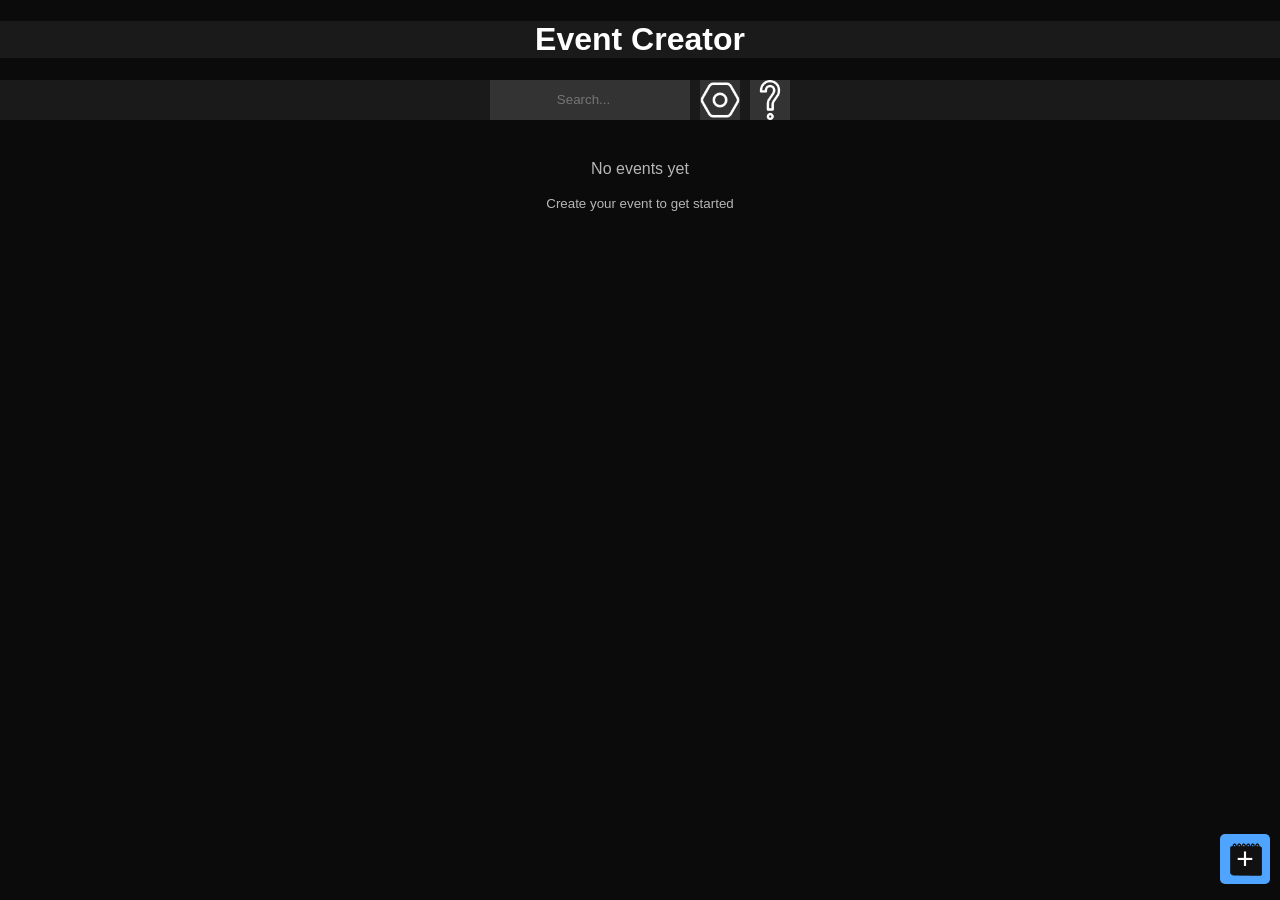
==== assets/index.html @ af080314 "Add files via upload" ====
<!DOCTYPE html>
<html lang="en">
<head>
  <meta charset="UTF-8">
  <meta name="viewport" content="width=device-width, initial-scale=1.0">
  <link rel="icon" type="image/x-icon" href="index_data/textures/system/freepik_7477497.png">
  <title>Events Creator</title>
  <link rel="stylesheet" href="index_data/styles/roots.css">
  <link rel="stylesheet" href="index_data/styles/styles.css">
</head>
<body>
  <header class="header">
    <h1 class="title-page" id="title">...</h1>
  </header>
  <div id="navbar">
    <input type="search" id="searchBar" placeholder="..." onchange="searchEvents();" oninput="searchEvents();">
    <button id="openSettings"><div class="text-effect"></div></button>
    <button id="infouse"><div class="text-effect"></div></button>
  </div>
  <div id="settingsModal" class="modal">
    <div class="modal-content">
      <div class="settings-header-spacer"><h3 id="settingsHeaderTitle">...</h3></div>
      <div class="setting-title" id="langs">...</div>
      <div class="buttons-list">
        <button id="english" class="lang-btn" onclick="setActiveEn();checkSettingsChanges();">...</button>
        <button id="russian" class="lang-btn" onclick="setActiveRu();checkSettingsChanges();">...</button>
        <button id="hebrew" class="lang-btn" onclick="setActiveHe();checkSettingsChanges();">...</button>
      </div>
      <hr>
      <div class="setting-title" id="themeTitle">...</div>
      <div class="buttons-list">
        <button id="lightTheme" class="theme-btn" onclick="setThemeLight();checkSettingsChanges();">...</button>
        <button id="darkTheme" class="theme-btn" onclick="setThemeDark();checkSettingsChanges();">...</button>
      </div>
      <hr>
      <button id="exportEvents">...</button>
      <button id="importButton">...</button>
      <input type="file" id="importFile" accept=".json" style="display:none">
      <button id="exitAppBtn" onclick="exitApp();">...</button>
      <hr>
      <button id="settingsApplyer" class="apply-text" style="display: none;" onclick="applySettings();">...</button>
      <button id="closeSettings" class="close-text">...</button>
    </div>
  </div>
  <button id="openModal"><div class="button-bg">🗓️</div><div class="plus-sign">+</div></button>
  <div id="emptyState" class="empty-state">
    <p id="emptyTextp">...</p>
    <small id="emptyTextSmall">...</small>
  </div>
  <div id="eventModal" class="modal">
    <div class="modal-content">
      <h3 id="modalTitle">...</h3>
      <input id="eventTitle" placeholder="..." required>
      <textarea id="eventDesc" placeholder="..." style="resize: vertical;"></textarea>
      <input id="eventDate" type="datetime-local" required><span id="requiredText">...</span>
      <input id="eventName" placeholder="...">
      <div class="important-container">
        <input type="checkbox" id="eventImportant">
        <label for="eventImportant" id="importantLabel">...</label>
      </div>
      <button id="saveEvent" class="save-text">...</button>
      <button id="closeModal" class="cancel-text">...</button>
    </div>
  </div>
  <div id="useinfoModal" class="modal">
    <div class="modal-content">
      <div id="useInfoText"></div>
      <button id="closeUseInfo" class="close-text">...</button>
    </div>
  </div>
  <div id="versionModal" class="modal">
    <div class="modal-content">
      <div id="versionTitleLang"></div>
      <div id="versionContent"></div>
      <button id="closeVersion" class="close-text">...</button>
    </div>
  </div>
  <div id="modalNotify" class="modal">
    <div class="modal-content">
      <h3 id="notificationTitle">...</h3>
      <p id="notificationMessage">...</p>
      <button id="closeNotifyModal" class="close-text">...</button>
      <div class="confirm-buttons" style="display: none;">
        <button id="confirmYes" class="yes-text">...</button>
        <button id="confirmNo" class="no-text">...</button>
      </div>
    </div>
  </div>
  <div id="eventsContainer"></div>
  <script src="index_data/scripts/exit.js"></script>
  <script src="index_data/scripts/registrations.js"></script>
  <script src="index_data/scripts/modal_edit.js"></script>
  <script src="index_data/scripts/modals_closers.js"></script>
  <script src="index_data/scripts/modals_openers.js"></script>
  <script src="index_data/scripts/get_next_event_index.js"></script>
  <script src="index_data/scripts/save_event.js"></script>
  <script src="index_data/scripts/render_events.js"></script>
  <script src="index_data/scripts/create_event_card.js"></script>
  <script src="index_data/scripts/timer.js"></script>
  <script src="index_data/scripts/languages_text_loader.js"></script>
  <script src="index_data/scripts/set_languages_buttons_active.js"></script>
  <script src="index_data/scripts/check_settings_changes.js"></script>
  <script src="index_data/scripts/apply_settings.js"></script>
  <script src="index_data/scripts/export_data.js"></script>
  <script src="index_data/scripts/import_data.js"></script>
  <script src="index_data/scripts/mask_clicked.js"></script>
  <script src="index_data/scripts/search_events.js"></script>
  <!-- importants be bottom and last -->
  <script src="index_data/scripts/notifications.js"></script>
  <script src="index_data/scripts/window/dom_content_loaded.js"></script>
  <script src="index_data/scripts/window/error.js"></script>
  <script src="index_data/scripts/window/load.js"></script>
</body>
</html>
---- assets/index_data/styles/roots.css ----
:root {
  --background: #f0f0f0ff;
  --text-color: #111111ff;
  --card-background: #ffffffff;
  --card-border: #ddddddff;
  --evt-remove: #a0161650;
  --evt-remove-hover: #a01616ff;
  --special-color: #007affff;
  --inner-background: #0000004d;
  --modal-background: #ffffffff;
  --inputs-background: #e0e0e0ff;
  --inputs-background-hover: #d0d0d0ff;
  --text-important: #ff3b30ff;
  --header-background: #ffffffcc;
  --evt-select: #e0e0e0ff;
  --evt-select-hover: #007bff50;
  --evt-select-active: #007affff;
  --settings-icon: url('../textures/light/setting.png');
  --settings-icon-hover: url('../textures/light/setting_filled.png');
  --info-icon: url('../textures/light/info.png');
  --info-icon-hover: url('../textures/light/info_filled.png');
}
[data-theme="dark"] {
  --background: #0b0b0bff;
  --text-color: #ffffffff;
  --card-background: #141414ff;
  --card-border: #333333ff;
  --evt-remove: #a0161650;
  --evt-remove-hover: #a01616ff;
  --special-color: #4fa4ffff;
  --inner-background: #000000b3;
  --modal-background: #111111ff;
  --inputs-background: #222222ff;
  --inputs-background-hover: #333333ff;
  --text-important: #ff4f4fff;
  --header-background: #1a1a1aff;
  --evt-select: #333333ff;
  --evt-select-hover: #007bff50;
  --evt-select-active: #007affff;
  --settings-icon: url('../textures/dark/setting.png');
  --settings-icon-hover: url('../textures/dark/setting_filled.png');
  --info-icon: url('../textures/dark/info.png');
  --info-icon-hover: url('../textures/dark/info_filled.png');
}
---- assets/index_data/styles/styles.css ----
*,
*:hover,
*:focus {
  transition: .6s;
  -o-transition: .6s;
  -moz-transition: .6s;
  -webkit-transition: .6s;
  -webkit-tap-highlight-color: transparent;
}
body {
  background-color: var(--background);
  color: var(--text-color);
  font-family: Arial, sans-serif;
  user-select: none;
  -ms-user-select: none;
  -moz-user-select: none;
  -webkit-user-select: none;
}
html,
body {
  padding: 0;
  margin: 0;
}
header {
  width: 100%;
  background-color: var(--header-background);
  text-align: center;
}
#navbar {
  position: sticky;
  top: 0;
  z-index: 1;
  display: inline-flex;
  width: 100%;
  background-color: var(--header-background);
  align-items: center;
  justify-content: center;
}
#navbar button {
  width: 40px;
  height: 40px;
  margin: 0 5px;
  border-radius: 0;
  padding: 0;
  background-color: var(--card-border);
}
#navbar button .text-effect {
  background-size: 100% 100%;
  background-position: center;
  width: 40px;
  height: 40px;
}
#openSettings .text-effect {
  background-image: var(--settings-icon);
}
#openSettings:hover .text-effect {
  transform: rotate(90deg);
  background-image: var(--settings-icon-hover);
}
#infouse .text-effect {
  background-image: var(--info-icon);
}
#infouse:hover .text-effect {
  transform: scale(1.2);
  background-image: var(--info-icon-hover);
}
.modal {
  display: none;
  position: fixed;
  inset: 0;
  background-color: var(--inner-background);
  z-index: 2;
}
.modal-content {
  background-color: var(--modal-background);
  padding: 20px;
  width: 80%;
  margin: 10% auto;
  border-radius: 10px;
  position: relative;
  overflow: auto;
}
input, textarea, button {
  width: calc(100% - 16px);
  margin: 6px 0;
  padding: 8px;
  background-color: var(--inputs-background);
  color: var(--text-color);
  border: none;
  border-radius: 5px;
  transform: scale(1);
  outline: none;
}
input:hover, textarea:hover, button:hover,
input:focus, textarea:focus, button:focus {
  background-color: var(--inputs-background-hover);
  transform: scale(1.03);
}
button, button:hover, button:focus {
  cursor: pointer;
  width: 100%;
}
#eventDate {
  text-align: center;
}
span {
  color: var(--text-important);
  padding: 0px 5px;
}
#openModal {
  position: fixed;
  bottom: 10px;
  right: 10px;
  width: 50px;
  height: 50px;
  font-size: 30px;
  padding: 0;
  background-color: var(--special-color);
  display: flex;
  justify-content: center;
  align-items: center;
  z-index: 1;
}
.button-bg {
  background-color: var(--modal-background);
  background-clip: text;
  -webkit-background-clip: text;
  color: transparent;
}
#openModal .plus-sign {
  position: absolute;
}
#openModal:hover .plus-sign {
  transform: rotate(90deg);
}
.event-card {
  position: relative;
  background-color: var(--card-background);
  padding: 12px;
  margin-top: 10px;
  border-radius: 0 8px 8px 0;
  border: 2px solid var(--card-border);
  border-left: none;
}
.event-card.predelete {
  border: 2px solid var(--evt-remove-hover);
  border-left: none;
}
.countdown {
  color: var(--special-color);
  font-weight: bold;
  margin-top: 10px;
  white-space: pre-line;
}
.btns-container {
  position: relative;
  display: flex;
}
.btns-container button {
  margin: 5px;
}
.delete-btn {
  background-color: var(--evt-remove) !important;
}
.delete-btn:hover {
  background-color: var(--evt-remove-hover) !important;
}
.empty-state {
  text-align: center;
  margin-top: 40px;
  opacity: 0.7;
}
.settings-header {
  position: absolute;
  top: 0;
  left: 0;
  width: calc(100% - 20px);
  background-color: var(--header-background);
  padding-left: 20px;
}
.settings-header-spacer {
  width: 100%;
}
.buttons-list {
  display: flex;
}
.buttons-list button {
  margin: 5px;
  background-color: var(--evt-select);
}
.buttons-list button:hover {
  background-color: var(--evt-select-hover);
}
button.active {
  transform: scale(1);
  background-color: var(--evt-select-active) !important;
}
.title-page {
  width: 100%;
}
hr {
  width: 100%;
  height: 2px;
  border: none;
  border-top: 1.5px solid var(--card-border);
  border-bottom: 1.5px solid var(--card-border);
  border-radius: 2px;
  background-color: var(--card-border);
}
#notificationMessage {
  white-space: pre-line;
}
#confirmYes.red {
  background-color: var(--evt-remove);
}
#confirmYes.red:hover {
  background-color: var(--evt-remove-hover);
}
input[type="search"] {
  text-align: center;
  width: 200px;
  margin: 0 5px;
  height: 40px;
  padding: 0;
  border-radius: 0;
  background-color: var(--card-border);
}
.important-container {
  display: flex;
  align-items: center;
  margin: 10px 0;
  color: var(--text-color);
}
.important-container input {
  width: auto;
  margin-right: 10px;
}
[dir="rtl"] .important-container input {
  margin-right: 0;
  margin-left: 10px;
}
#eventsContainer {
  padding: 0 70px 0 0;
}
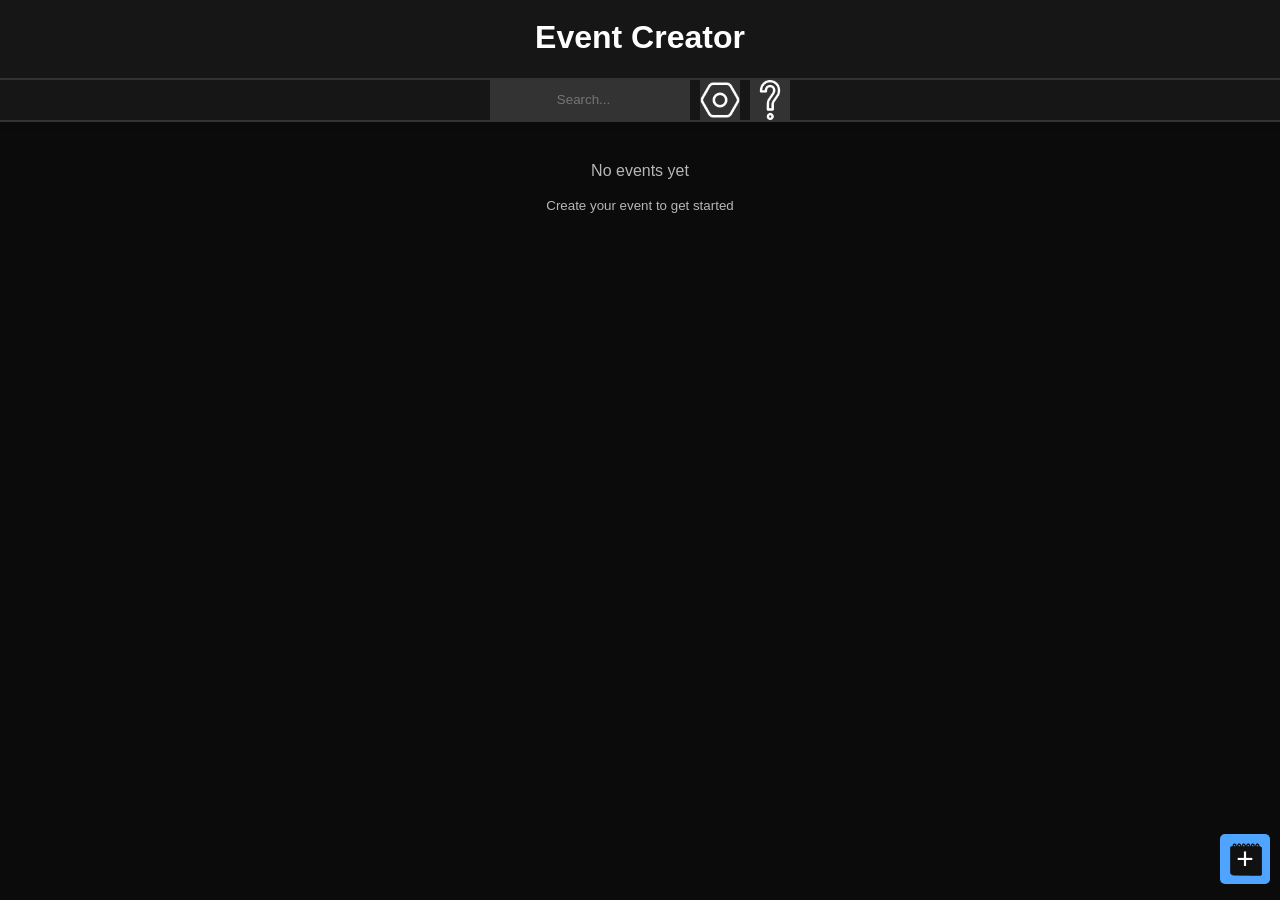
==== commit 2187bc65: "Add files via upload" ====
--- a/assets/index.html
+++ b/assets/index.html
@@ -37,6 +37,7 @@
       <button id="importButton">...</button>
       <input type="file" id="importFile" accept=".json" style="display:none">
       <button id="exitAppBtn" onclick="exitApp();">...</button>
+      <button id="restartAppBtn" onclick="restartApp();">...</button>
       <hr>
       <button id="settingsApplyer" class="apply-text" style="display: none;" onclick="applySettings();">...</button>
       <button id="closeSettings" class="close-text">...</button>
@@ -52,8 +53,54 @@
       <h3 id="modalTitle">...</h3>
       <input id="eventTitle" placeholder="..." required>
       <textarea id="eventDesc" placeholder="..." style="resize: vertical;"></textarea>
-      <input id="eventDate" type="datetime-local" required><span id="requiredText">...</span>
+      <div id="dateContainer">
+        <input id="eventDate" type="datetime-local" required><span id="requiredText">...</span>
+      </div>
       <input id="eventName" placeholder="...">
+      <input id="eventLink" placeholder="...">
+      <div class="important-container">
+        <label for="eventAutoDelete" id="autoDeleteLabel">...</label>
+        <input type="number" id="eventAutoDelete" min="0" value="0">
+      </div>
+      <div class="important-container">
+        <input type="checkbox" id="eventRepeat" onchange="toggleRepeatOptions();">
+        <label for="eventRepeat" id="repeatLabel">...</label>
+      </div>
+      <div id="repeatOptions" style="display: none;">
+        <div class="important-container">
+          <label for="repeatFrequency" id="repeatFrequencyLabel">...</label>
+          <select id="repeatFrequency" onchange="toggleRepeatOptions();">
+            <option value="day" id="optDay">...</option>
+            <option value="month" id="optMonth">...</option>
+            <option value="year" id="optYear">...</option>
+          </select>
+        </div>
+        <div class="important-container" id="repeatTimeContainer">
+          <label for="repeatTime" id="repeatTimeLabel">...</label>
+          <input type="time" id="repeatTime" value="00:00">
+        </div>
+        <div class="important-container" id="repeatDayContainer" style="display: none;">
+          <label for="repeatDay" id="repeatDayLabel">...</label>
+          <input type="number" id="repeatDay" min="1" max="31" value="1">
+        </div>
+        <div class="important-container" id="repeatMonthContainer" style="display: none;">
+          <label for="repeatMonth" id="repeatMonthLabel">...</label>
+          <select id="repeatMonth">
+            <option value="1" id="m1">...</option>
+            <option value="2" id="m2">...</option>
+            <option value="3" id="m3">...</option>
+            <option value="4" id="m4">...</option>
+            <option value="5" id="m5">...</option>
+            <option value="6" id="m6">...</option>
+            <option value="7" id="m7">...</option>
+            <option value="8" id="m8">...</option>
+            <option value="9" id="m9">...</option>
+            <option value="10" id="m10">...</option>
+            <option value="11" id="m11">...</option>
+            <option value="12" id="m12">...</option>
+          </select>
+        </div>
+      </div>
       <div class="important-container">
         <input type="checkbox" id="eventImportant">
         <label for="eventImportant" id="importantLabel">...</label>
@@ -87,6 +134,7 @@
     </div>
   </div>
   <div id="eventsContainer"></div>
+  <script src="index_data/scripts/restart.js"></script>
   <script src="index_data/scripts/exit.js"></script>
   <script src="index_data/scripts/registrations.js"></script>
   <script src="index_data/scripts/modal_edit.js"></script>
@@ -110,5 +158,39 @@
   <script src="index_data/scripts/window/dom_content_loaded.js"></script>
   <script src="index_data/scripts/window/error.js"></script>
   <script src="index_data/scripts/window/load.js"></script>
+  <script>
+    function toggleRepeatOptions() {
+      const isRepeat = document.getElementById("eventRepeat").checked;
+      const repeatOptions = document.getElementById("repeatOptions");
+      const dateContainer = document.getElementById("dateContainer");
+      const frequency = document.getElementById("repeatFrequency").value;
+
+      const timeContainer = document.getElementById("repeatTimeContainer");
+      const dayContainer = document.getElementById("repeatDayContainer");
+      const monthContainer = document.getElementById("repeatMonthContainer");
+
+      if (isRepeat) {
+        repeatOptions.style.display = "block";
+        dateContainer.style.display = "none";
+
+        // Show time for all repeat modes
+        timeContainer.style.display = "flex";
+
+        if (frequency === "day") {
+          dayContainer.style.display = "none";
+          monthContainer.style.display = "none";
+        } else if (frequency === "month") {
+          dayContainer.style.display = "flex";
+          monthContainer.style.display = "none";
+        } else if (frequency === "year") {
+          dayContainer.style.display = "flex";
+          monthContainer.style.display = "flex";
+        }
+      } else {
+        repeatOptions.style.display = "none";
+        dateContainer.style.display = "flex";
+      }
+    }
+  </script>
 </body>
 </html>
--- a/assets/index_data/styles/roots.css
+++ b/assets/index_data/styles/roots.css
@@ -15,10 +15,19 @@
   --evt-select: #e0e0e0ff;
   --evt-select-hover: #007bff50;
   --evt-select-active: #007affff;
+  --cb-shadow-bright: #85858599;
+  --cb-shadow-dark: #2f2f2f4d;
+  --cb-bg: #f0f0f0ff;
+  --cb-bg-after: #111111ff;
+  --cb-checked: #007affff;
+  --cb-disabled: #a01616ff;
+  --cb-border: #ddddddff;
   --settings-icon: url('../textures/light/setting.png');
   --settings-icon-hover: url('../textures/light/setting_filled.png');
   --info-icon: url('../textures/light/info.png');
   --info-icon-hover: url('../textures/light/info_filled.png');
+  --home-icon: url('../textures/light/home.png');
+  --home-icon-hover: url('../textures/light/home_filled.png');
 }
 [data-theme="dark"] {
   --background: #0b0b0bff;
@@ -33,12 +42,21 @@
   --inputs-background: #222222ff;
   --inputs-background-hover: #333333ff;
   --text-important: #ff4f4fff;
-  --header-background: #1a1a1aff;
+  --header-background: #1a1a1acc;
   --evt-select: #333333ff;
   --evt-select-hover: #007bff50;
   --evt-select-active: #007affff;
+  --cb-shadow-bright: #85858599;
+  --cb-shadow-dark: #2f2f2f4d;
+  --cb-bg: #0b0b0bff;
+  --cb-bg-after: #ffffffff;
+  --cb-checked: #007affff;
+  --cb-disabled: #a01616ff;
+  --cb-border: #333333ff;
   --settings-icon: url('../textures/dark/setting.png');
   --settings-icon-hover: url('../textures/dark/setting_filled.png');
   --info-icon: url('../textures/dark/info.png');
   --info-icon-hover: url('../textures/dark/info_filled.png');
+  --home-icon: url('../textures/dark/home.png');
+  --home-icon-hover: url('../textures/dark/home_filled.png');
 }
--- a/assets/index_data/styles/styles.css
+++ b/assets/index_data/styles/styles.css
@@ -25,6 +25,9 @@
   width: 100%;
   background-color: var(--header-background);
   text-align: center;
+  border-bottom: solid 2px var(--card-border);
+  margin-top: -22px;
+  padding-top: 20px;
 }
 #navbar {
   position: sticky;
@@ -35,6 +38,9 @@
   background-color: var(--header-background);
   align-items: center;
   justify-content: center;
+  border-bottom: solid 2px var(--card-border);
+  box-shadow: 0px 4px 5px var(--background);
+  backdrop-filter: blur(5px);
 }
 #navbar button {
   width: 40px;
@@ -70,6 +76,8 @@
   inset: 0;
   background-color: var(--inner-background);
   z-index: 2;
+  justify-content: center;
+  align-items: center;
 }
 .modal-content {
   background-color: var(--modal-background);
@@ -102,6 +110,7 @@
 }
 #eventDate {
   text-align: center;
+  width: 100%;
 }
 span {
   color: var(--text-important);
@@ -140,11 +149,37 @@
   margin-top: 10px;
   border-radius: 0 8px 8px 0;
   border: 2px solid var(--card-border);
-  border-left: none;
+  border-left-width: 0px;
+}
+.event-card:hover {
+  transform: scale(1.02);
+  margin-left: 2%;
+  border-left-width: 2px;
+  border-radius: 8px;
 }
 .event-card.predelete {
   border: 2px solid var(--evt-remove-hover);
-  border-left: none;
+  border-left-width: 0px;
+}
+.event-id {
+  position: absolute;
+  top: 5px;
+  font-size: 14px;
+  font-weight: bold;
+  color: var(--special-color);
+  width: 20px;
+  height: 20px;
+  display: flex;
+  justify-content: center;
+  align-items: center;
+  border: solid 2px var(--card-border);
+  border-radius: 8px;
+}
+.event-id.right {
+  right: 10px;
+}
+.event-id.left {
+  left: 10px;
 }
 .countdown {
   color: var(--special-color);
@@ -241,4 +276,67 @@
 }
 #eventsContainer {
   padding: 0 70px 0 0;
+}
+select {
+  width: 100%;
+  padding: 8px;
+  background-color: var(--inputs-background);
+  color: var(--text-color);
+  border: none;
+  border-radius: 5px;
+  transform: scale(1);
+  outline: none;
+}
+#dateContainer {
+  display: flex;
+  flex-wrap: nowrap;
+  align-items: center;
+}
+input[type="checkbox"] {
+  cursor: pointer;
+  width: 44px;
+  height: 22px;
+  border-radius: 12px;
+  appearance: none;
+  background: var(--cb-bg);
+  position: relative;
+  border: solid 2px var(--cb-border);
+  transform: scale(1);
+  transition: .6s;
+  -o-transition: .6s;
+  -moz-transition: .6s;
+  -webkit-transition: .6s;
+}
+input[type="checkbox"]:hover {
+  transform: scale(1.05);
+}
+input[type="checkbox"]:after {
+  position: absolute;
+  border-radius: 50%;
+  left: 3px;
+  top: 3px;
+  content: "";
+  height: 1em;
+  width: 1em;
+  background: var(--cb-bg-after);
+  transition: .6s;
+  -o-transition: .6s;
+  -moz-transition: .6s;
+  -webkit-transition: .6s;
+}
+input[type="checkbox"]:checked {
+  background: var(--cb-checked);
+  transform: scale(1.03);
+}
+input[type="checkbox"]:checked::after {
+  background: var(--cb-bg-after);
+  left: calc(38px - 1em);
+}
+input[type="checkbox"]:disabled {
+  cursor: not-allowed;
+  background: var(--cb-disabled);
+}
+input[type="checkbox"]:checked:disabled {
+  cursor: not-allowed;
+  background: var(--cb-disabled);
 }
